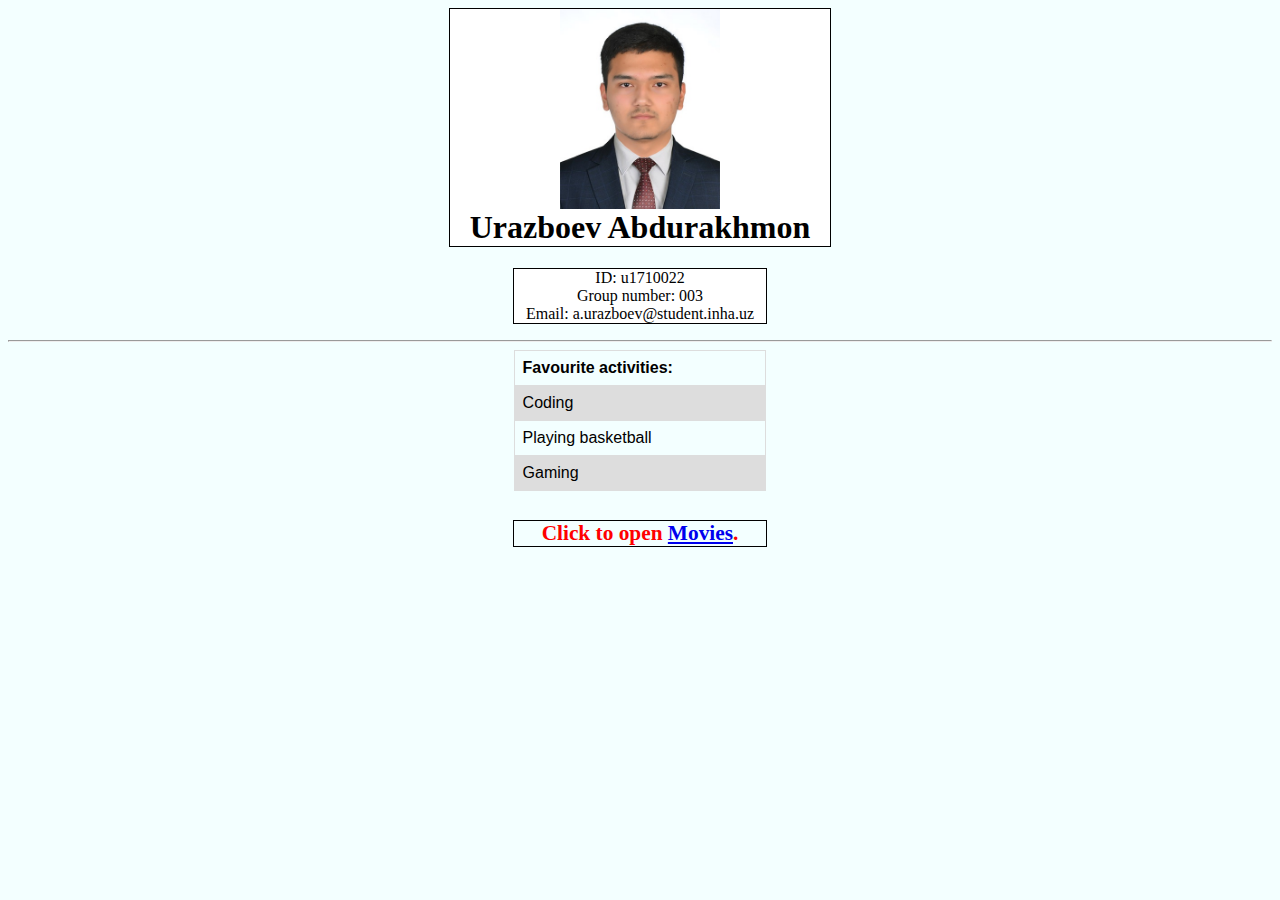
==== index.html @ 0241493b "add --all" ====
<html>
<head>
	<title>index page</title>
</head>
<link rel="stylesheet" type="text/css" href="indexstyle.css">
<body>
<h1>
<img src="image.jpg" alt="image" style="width: 160px;height: 200px">
	<br/>Urazboev Abdurakhmon
</h1>
<p>ID: u1710022<br/>
Group number: 003<br/>
Email: a.urazboev@student.inha.uz</p><hr/>
<table>
  <tr>
    <th>Favourite activities:</th>
  </tr>
  <tr>
    <td>Coding</td>
  </tr>
  <tr>
    <td>Playing basketball</td>
  </tr>
  <tr>
    <td>Gaming</td>
  </tr>
</table>
<h4>Click to open <a href="movies/movies.html">Movies</a>.</h4>
</body>
</html>
---- indexstyle.css ----
h4{
	border: 1px solid black;
	width: 20%;
	border-spacing: center;
	margin-left: auto;
	margin-right: auto;
	font-size: 16pt;
	color: red;
	text-align: center;
}
p{
	border: 1px solid black;
	width: 20%;
	text-align: center;
	background-color: white;
	margin-left: auto;
	margin-right: auto;
}
h1{
	background-color: white;
	text-align: center;
	font-family: cursive;
	border: 1px solid black;
	width: 30%;
	border-spacing: center;
	margin-left: auto;
	margin-right: auto;
}
body{
		background-color: #F3FFFF;
}
table {
    font-family: arial, sans-serif;
    border-collapse: collapse;
    width: 20%;
    table-layout: center;
    margin-left: auto;
	margin-right: auto;
}

td, th {
    border: 1px solid #dddddd;
    text-align: left;
    padding: 8px;
}

tr:nth-child(even) {
    background-color: #dddddd;
}
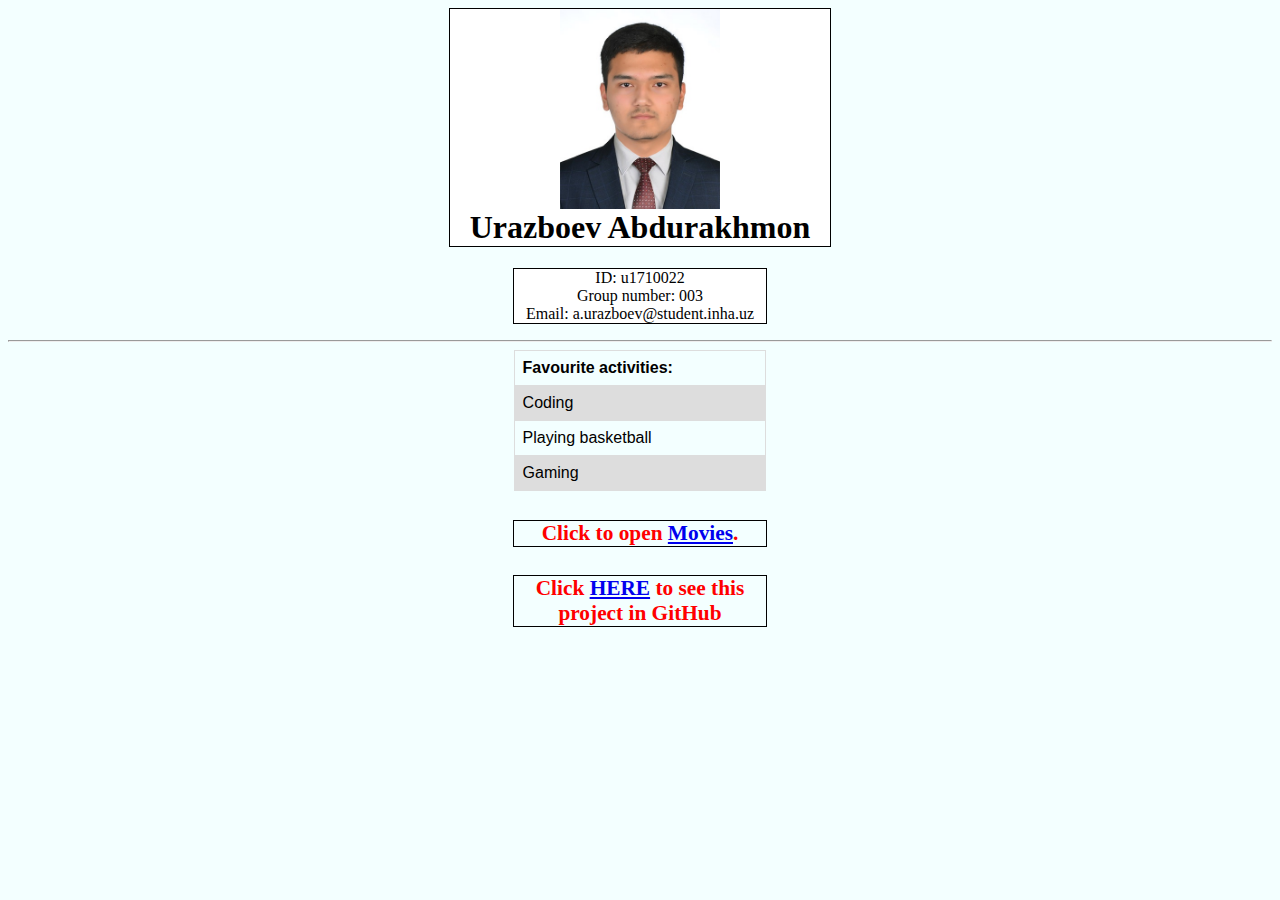
==== commit 20bda56f: "change index.html" ====
--- a/index.html
+++ b/index.html
@@ -26,5 +26,6 @@
   </tr>
 </table>
 <h4>Click to open <a href="movies/movies.html">Movies</a>.</h4>
+<h4>Click <a href="abdurakhmon-99.github.io">HERE</a> to see this project in GitHub</h4>
 </body>
 </html>